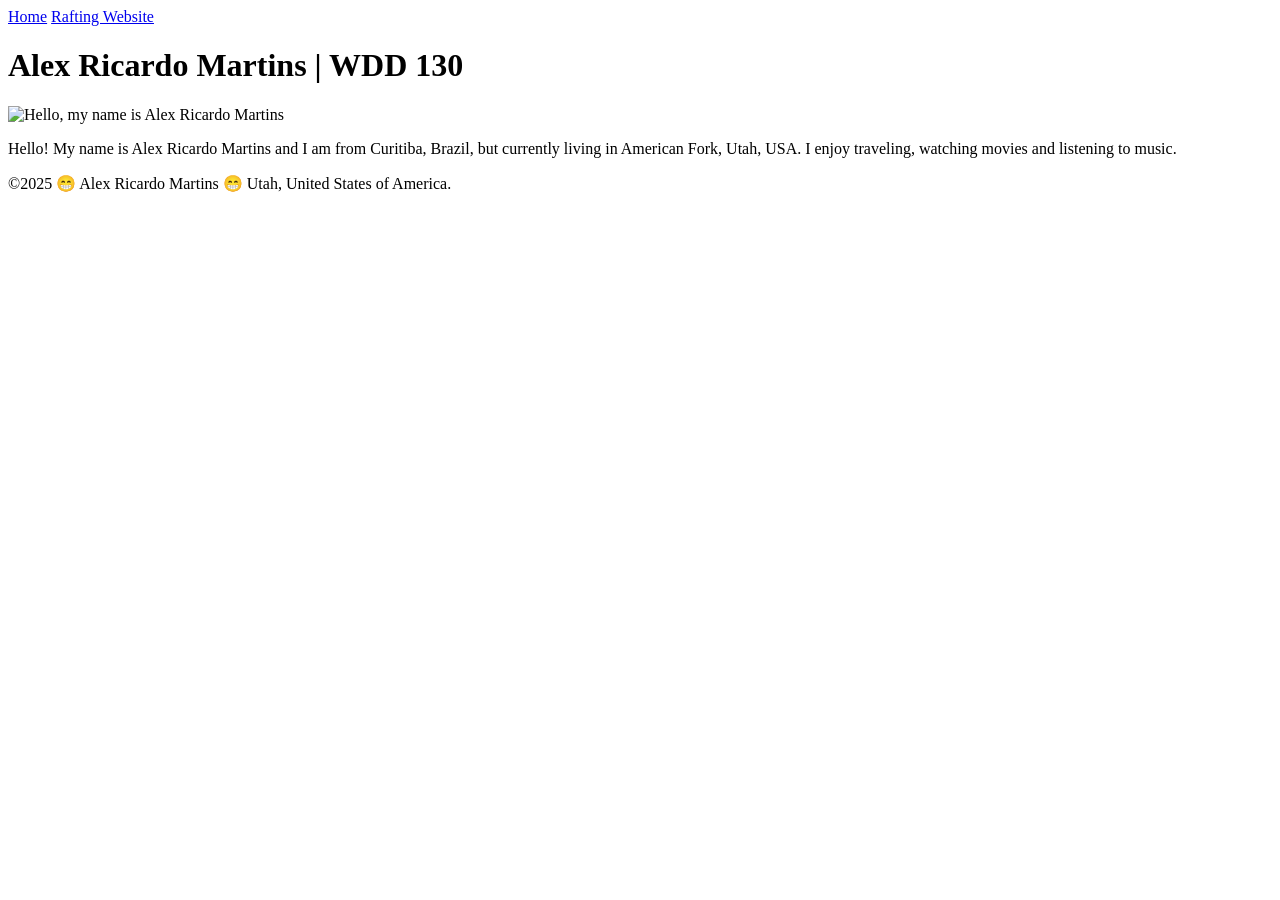
==== index.html @ f3de1458 "updating the image address" ====
<!DOCTYPE html>
<html lang="en-US">

<head>
    <meta charset="utf-8">
    <meta name="viewport" content="width=device-width,initial-scale=1.0">
    <title>Alex Ricardo Martins | WDD 130</title>
</head>

<body>
    <header>
        <nav>
            <a href="#">Home</a>
            <a href="wwr/">Rafting Website</a>
        </nav>
    </header>
    <main>
        <h1>Alex Ricardo Martins | WDD 130</h1>
        <img src="images/profile.webp" alt="Hello, my name is Alex Ricardo Martins" width="200">
        <p>Hello! My name is Alex Ricardo Martins and I am from Curitiba, Brazil, but currently
            living in American Fork, Utah, USA. I enjoy traveling, watching movies and
            listening to music. </p>
    </main>
    <footer>
        <p>
            &copy;2025 😁 Alex Ricardo Martins 😁 Utah, United States of America.
        </p>
    </footer>
</body>

</html>
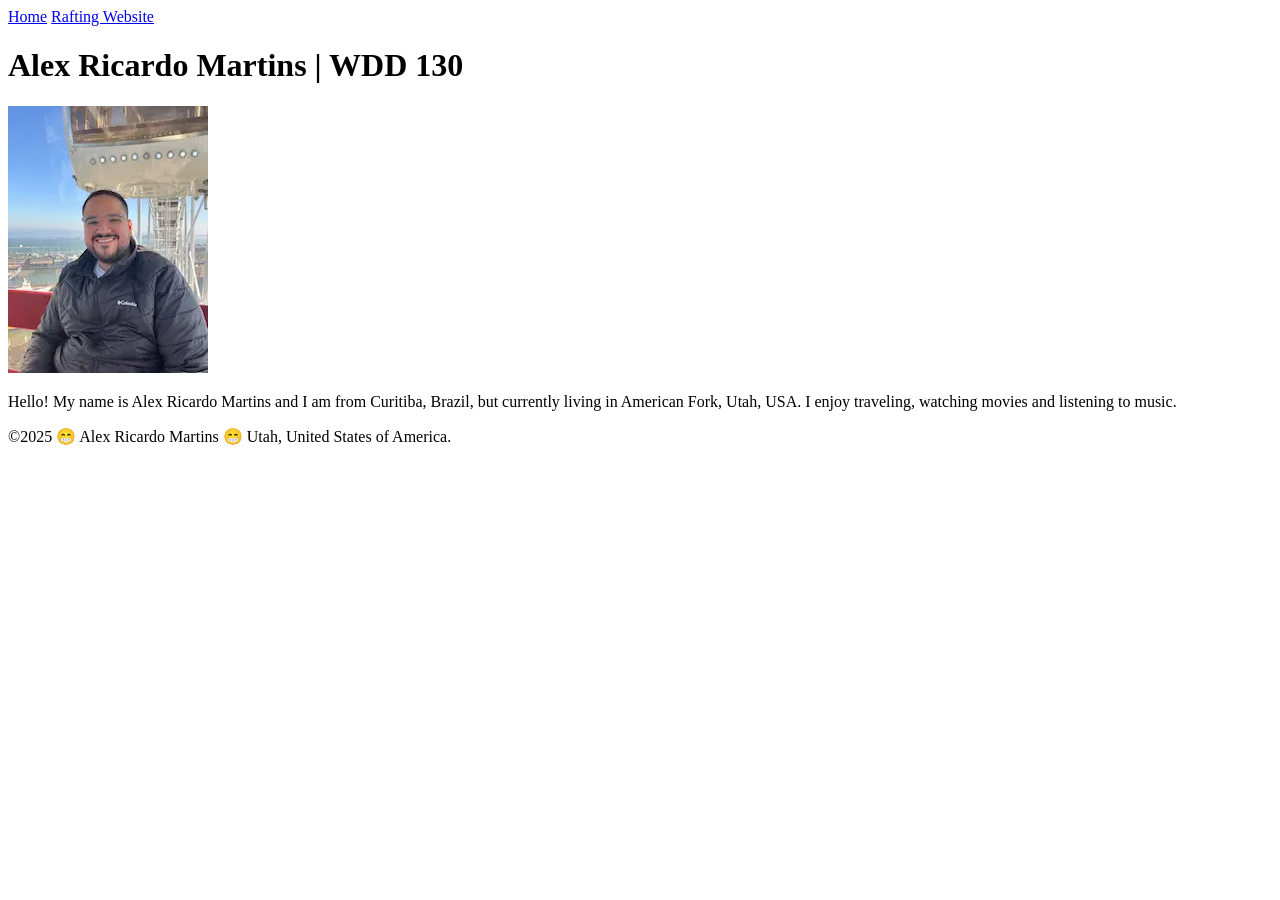
==== commit 557b5bc3: "Holy Grail added" ====
--- a/index.html
+++ b/index.html
@@ -16,7 +16,7 @@
     </header>
     <main>
         <h1>Alex Ricardo Martins | WDD 130</h1>
-        <img src="images/profile.webp" alt="Hello, my name is Alex Ricardo Martins" width="200">
+        <img src="images/profile.webp.webp" alt="Hello, my name is Alex Ricardo Martins" width="200">
         <p>Hello! My name is Alex Ricardo Martins and I am from Curitiba, Brazil, but currently
             living in American Fork, Utah, USA. I enjoy traveling, watching movies and
             listening to music. </p>
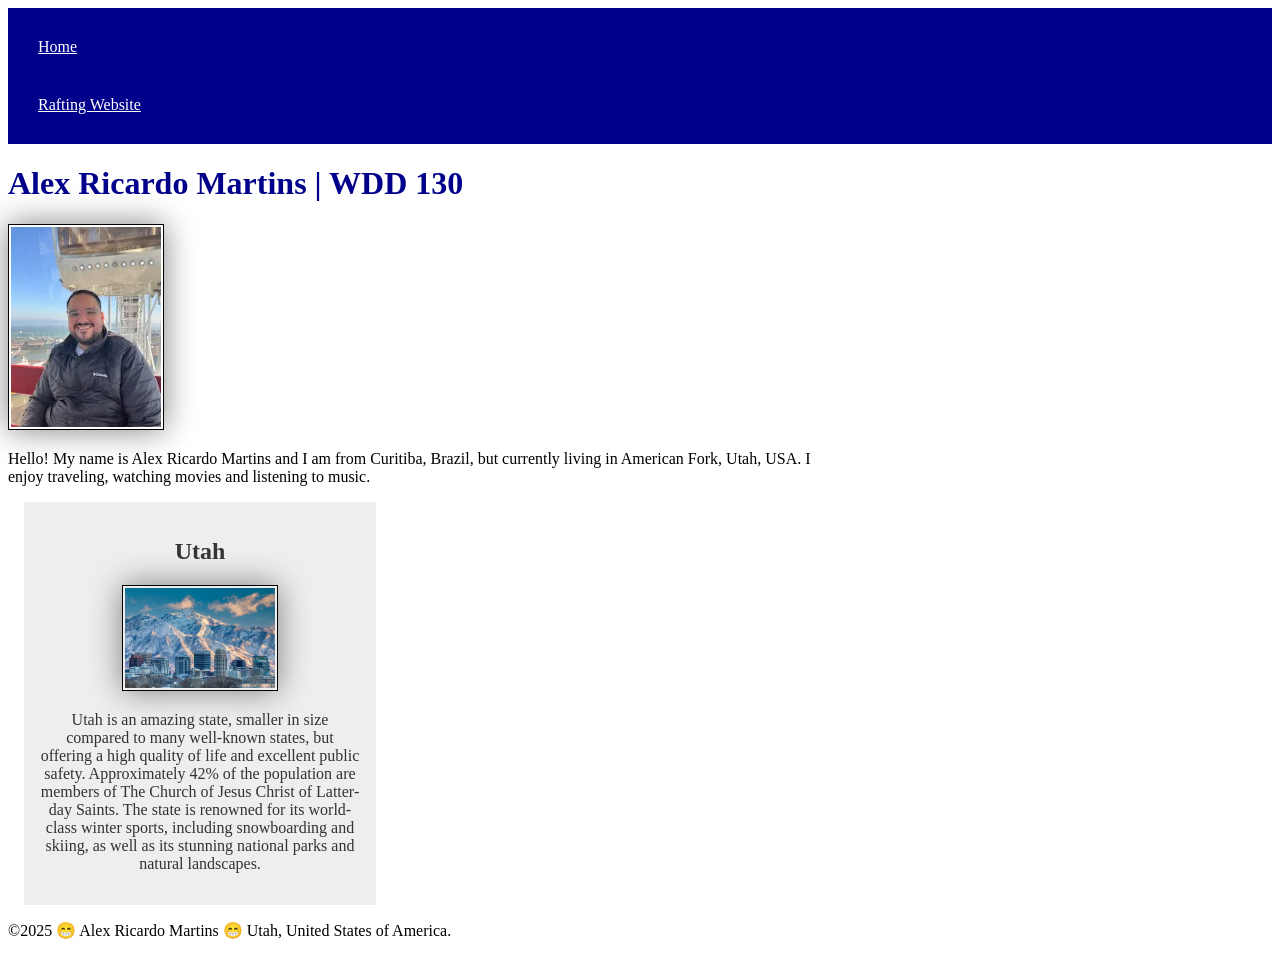
==== commit 524278f3: "enhanced of index file, adding css code." ====
--- a/index.html
+++ b/index.html
@@ -5,6 +5,9 @@
     <meta charset="utf-8">
     <meta name="viewport" content="width=device-width,initial-scale=1.0">
     <title>Alex Ricardo Martins | WDD 130</title>
+    <meta name="description" content="Alex Ricardo Martins | WWD 130 - Website created to practice enhance CSS.">
+    <meta name="author" content="Alex Ricardo Martins">
+    <link rel="stylesheet" href="styles/styles.css">
 </head>
 
 <body>
@@ -21,6 +24,14 @@
             living in American Fork, Utah, USA. I enjoy traveling, watching movies and
             listening to music. </p>
     </main>
+    <aside>
+        <h2>Utah</h2>
+        <img src="images/Utah.webp.webp" Utah Rocky Mountains">
+        <p>Utah is an amazing state, smaller in size compared to many well-known states, but offering a high quality of
+            life and excellent public safety. Approximately 42% of the population are members of The Church of Jesus
+            Christ of Latter-day Saints. The state is renowned for its world-class winter sports, including snowboarding
+            and skiing, as well as its stunning national parks and natural landscapes.</p>
+    </aside>
     <footer>
         <p>
             &copy;2025 😁 Alex Ricardo Martins 😁 Utah, United States of America.
--- a/styles/styles.css
+++ b/styles/styles.css
@@ -0,0 +1,50 @@
+nav {
+    background-color: darkblue;
+    padding: 10px;
+}
+
+nav a {
+    color: white;
+    display: block;
+    padding: 20px;
+}
+
+h1 {
+    color: darkblue;
+}
+
+img {
+    width: 150px;
+    height: auto;
+    border: 1px solid black;
+    padding: 2px;
+    box-shadow: 0 0 30px gray;
+}
+
+p {
+    padding: 0;
+}
+
+main {
+    max-width: 840px;
+}
+
+aside {
+    width: 20rem;
+    margin: 1rem;
+    border: 1px solid rgb(0, 0, 0 / 0.2);
+    padding: 1rem;
+    background-color: #eee;
+    color: #333;
+    text-align: center;
+}
+
+img aside {
+    width: 200px;
+    height: auto;
+}
+
+main img {
+    width: 150px;
+    height: auto;
+}
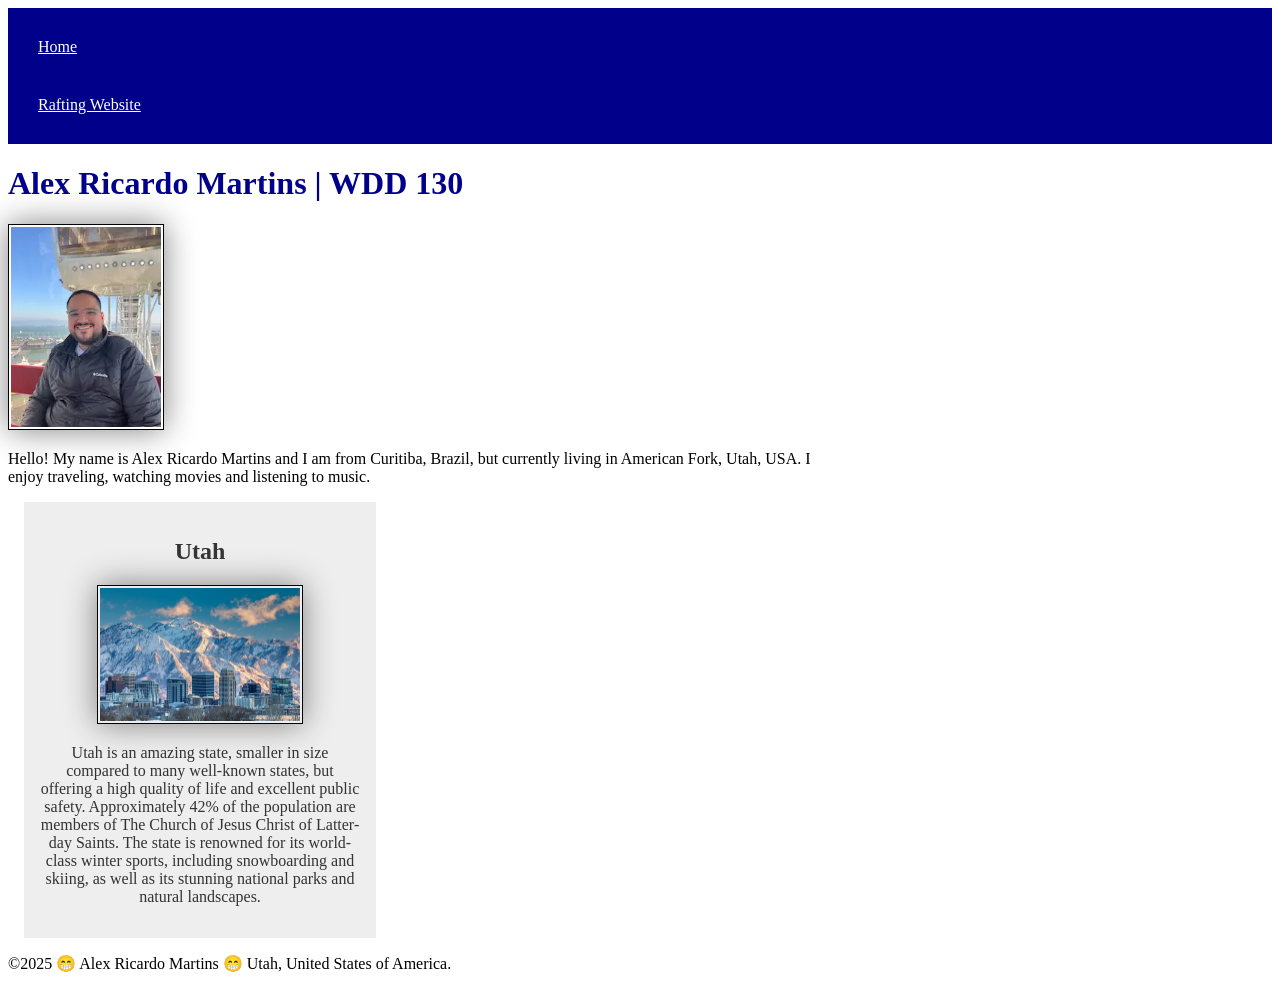
==== commit 43c37d43: "errors at aside img fixed" ====
--- a/index.html
+++ b/index.html
@@ -26,7 +26,7 @@
     </main>
     <aside>
         <h2>Utah</h2>
-        <img src="images/Utah.webp.webp" Utah Rocky Mountains">
+        <img src="images/Utah.webp.webp" alt=" Rocky Mountains">
         <p>Utah is an amazing state, smaller in size compared to many well-known states, but offering a high quality of
             life and excellent public safety. Approximately 42% of the population are members of The Church of Jesus
             Christ of Latter-day Saints. The state is renowned for its world-class winter sports, including snowboarding
--- a/styles/styles.css
+++ b/styles/styles.css
@@ -39,7 +39,7 @@
     text-align: center;
 }
 
-img aside {
+aside img {
     width: 200px;
     height: auto;
 }
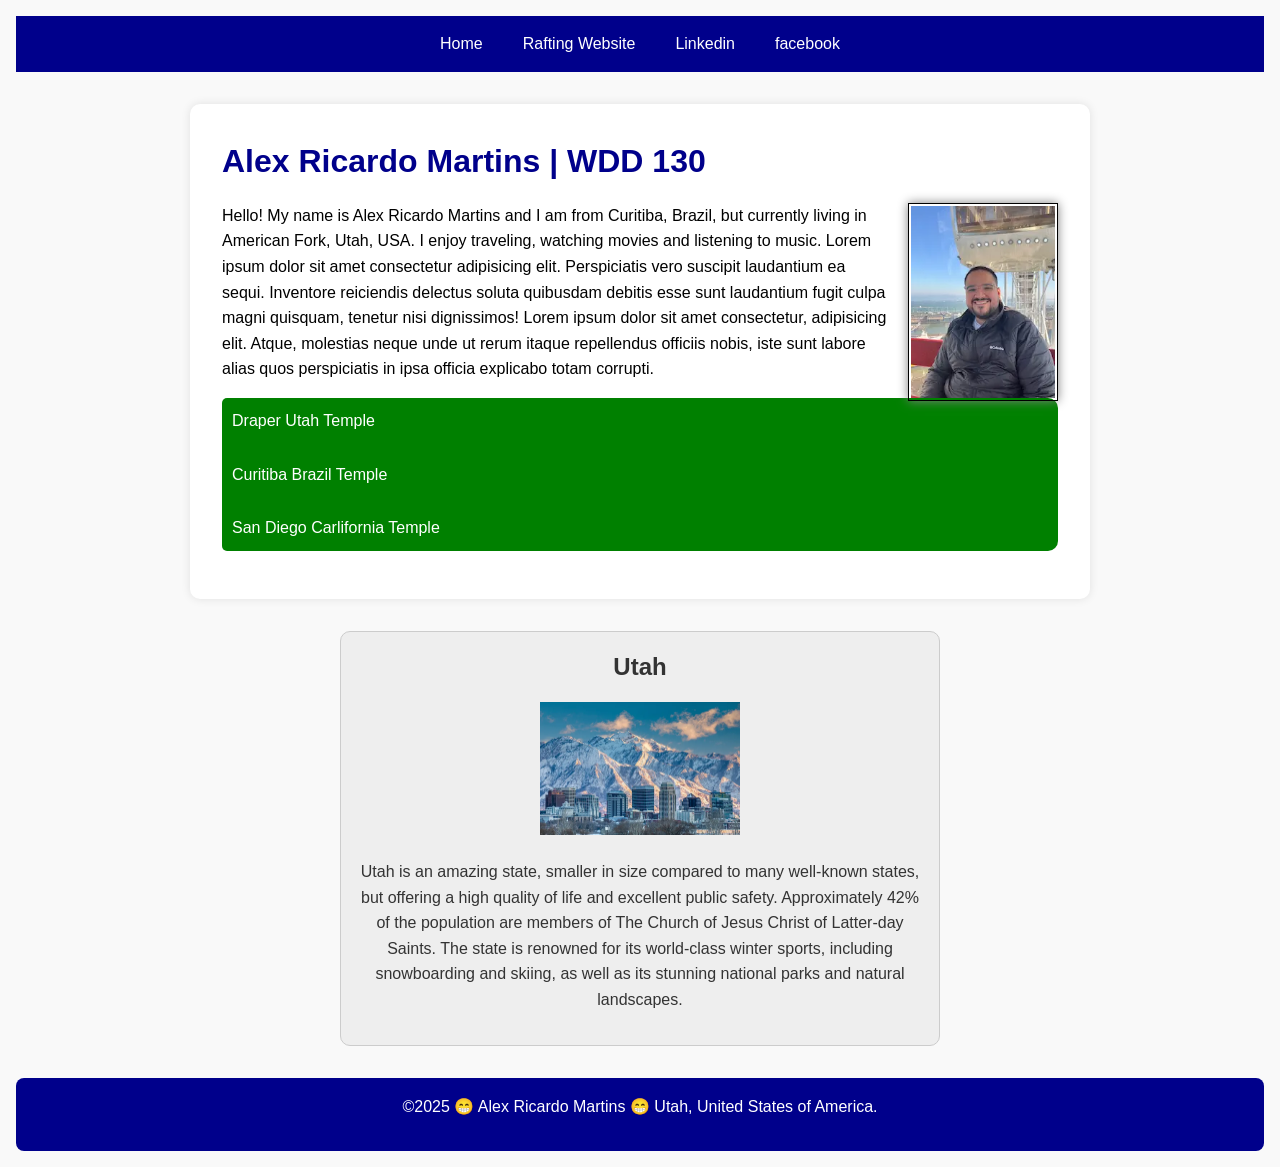
==== commit a39af321: "enhancement on my css code and html. add temple links" ====
--- a/index.html
+++ b/index.html
@@ -15,6 +15,8 @@
         <nav>
             <a href="#">Home</a>
             <a href="wwr/">Rafting Website</a>
+            <a href="https://www.churchofjesuschrist.org/temples/details/san-diego-california-temple?lang=eng">Linkedin</a>
+            <a href="https://www.facebook.com/alex.martins.3762">facebook</a>
         </nav>
     </header>
     <main>
@@ -22,9 +24,19 @@
         <img src="images/profile.webp.webp" alt="Hello, my name is Alex Ricardo Martins" width="200">
         <p>Hello! My name is Alex Ricardo Martins and I am from Curitiba, Brazil, but currently
             living in American Fork, Utah, USA. I enjoy traveling, watching movies and
-            listening to music. </p>
+            listening to music. Lorem ipsum dolor sit amet consectetur adipisicing elit. Perspiciatis vero
+            suscipit laudantium ea sequi. Inventore reiciendis delectus soluta quibusdam debitis esse sunt laudantium 
+            fugit culpa magni quisquam, tenetur nisi dignissimos! Lorem ipsum dolor sit amet consectetur, adipisicing elit.
+            Atque, molestias neque unde ut rerum itaque repellendus officiis nobis, iste sunt labore alias quos perspiciatis 
+            in ipsa officia explicabo totam corrupti.</p>
+
+        <ul class="box">
+            <li><a href="https://www.churchofjesuschrist.org/temples/details/draper-utah-temple?lang=eng" target="_blank">Draper Utah Temple</a></li>
+            <li><a href="https://www.churchofjesuschrist.org/temples/details/curitiba-brazil-temple?lang=eng" target="_blank">Curitiba Brazil Temple</a></li>
+            <li><a href="https://www.churchofjesuschrist.org/temples/details/san-diego-california-temple?lang=eng" target="_blank">San Diego Carlifornia Temple</a></li>
+        </ul>
     </main>
-    <aside>
+    <aside class="box">
         <h2>Utah</h2>
         <img src="images/Utah.webp.webp" alt=" Rocky Mountains">
         <p>Utah is an amazing state, smaller in size compared to many well-known states, but offering a high quality of
@@ -39,4 +51,6 @@
     </footer>
 </body>
 
+<!--last updated on 05/26/2025-->
+
 </html>
--- a/styles/styles.css
+++ b/styles/styles.css
@@ -1,50 +1,133 @@
+* {
+    margin: 0;
+    padding: 0;
+    box-sizing: border-box;
+}
+
+:root {
+    --height: auto;
+    --text-align: center;
+    --primary-color: darkblue;
+    --accent-color: green;
+    --background-light: #f9f9f9;
+}
+
+body {
+    font-family: Arial, sans-serif;
+    background-color: var(--background-light);
+    line-height: 1.6;
+    padding: 1rem;
+}
+
+/* Header and Navigation */
+header {
+    background-color: var(--primary-color);
+}
+
 nav {
-    background-color: darkblue;
-    padding: 10px;
+    display: flex;
+    justify-content: center;
+    flex-wrap: wrap;
+    background-color: var(--primary-color);
 }
 
 nav a {
     color: white;
-    display: block;
-    padding: 20px;
+    text-decoration: none;
+    padding: 15px 20px;
+    transition: background 0.3s ease;
 }
 
-h1 {
-    color: darkblue;
+nav a:hover {
+    background-color: #003366;
 }
 
-img {
+/* Main Content */
+main {
+    max-width: 900px;
+    margin: 2rem auto;
+    background-color: white;
+    padding: 2rem;
+    border-radius: 10px;
+    box-shadow: 0 0 10px rgba(0,0,0,0.1);
+}
+
+main h1 {
+    color: var(--primary-color);
+    margin-bottom: 1rem;
+}
+
+main img {
+    float: right;
+    margin-left: 1rem;
     width: 150px;
     height: auto;
     border: 1px solid black;
     padding: 2px;
-    box-shadow: 0 0 30px gray;
+    box-shadow: 0 0 10px gray;
 }
 
+/* Paragraphs and Links */
 p {
+    margin-bottom: 1rem;
+}
+
+ul.box {
+    list-style-type: none;
     padding: 0;
 }
 
-main {
-    max-width: 840px;
+ul.box li {
+    margin-bottom: 0.5rem;
 }
 
-aside {
-    width: 20rem;
-    margin: 1rem;
-    border: 1px solid rgb(0, 0, 0 / 0.2);
+ul.box li a {
+    color: white;
+    text-decoration: none;
+    background-color: var(--accent-color);
+    display: inline-block;
+    padding: 10px;
+    border-radius: 5px;
+}
+
+ul.box li a:hover {
+    background-color: darkgreen;
+}
+
+/* Aside */
+aside.box {
+    margin: 2rem auto;
     padding: 1rem;
+    max-width: 600px;
     background-color: #eee;
     color: #333;
-    text-align: center;
+    border: 1px solid #ccc;
+    border-radius: 10px;
+    text-align: var(--text-align);
 }
 
 aside img {
-    width: 200px;
+    width: 100%;
+    max-width: 200px;
     height: auto;
+    margin: 1rem 0;
 }
 
-main img {
-    width: 150px;
-    height: auto;
-}+/* Footer */
+footer {
+    text-align: var(--text-align);
+    margin-top: 2rem;
+    padding: 1rem;
+    background-color: var(--primary-color);
+    color: white;
+    border-radius: 0.5rem;
+}
+
+/* Utility Class */
+.box {
+    background-color: var(--accent-color);
+    color: white;
+    padding: 1rem;
+    margin: 1rem 0;
+    border-radius: 10px;
+}
